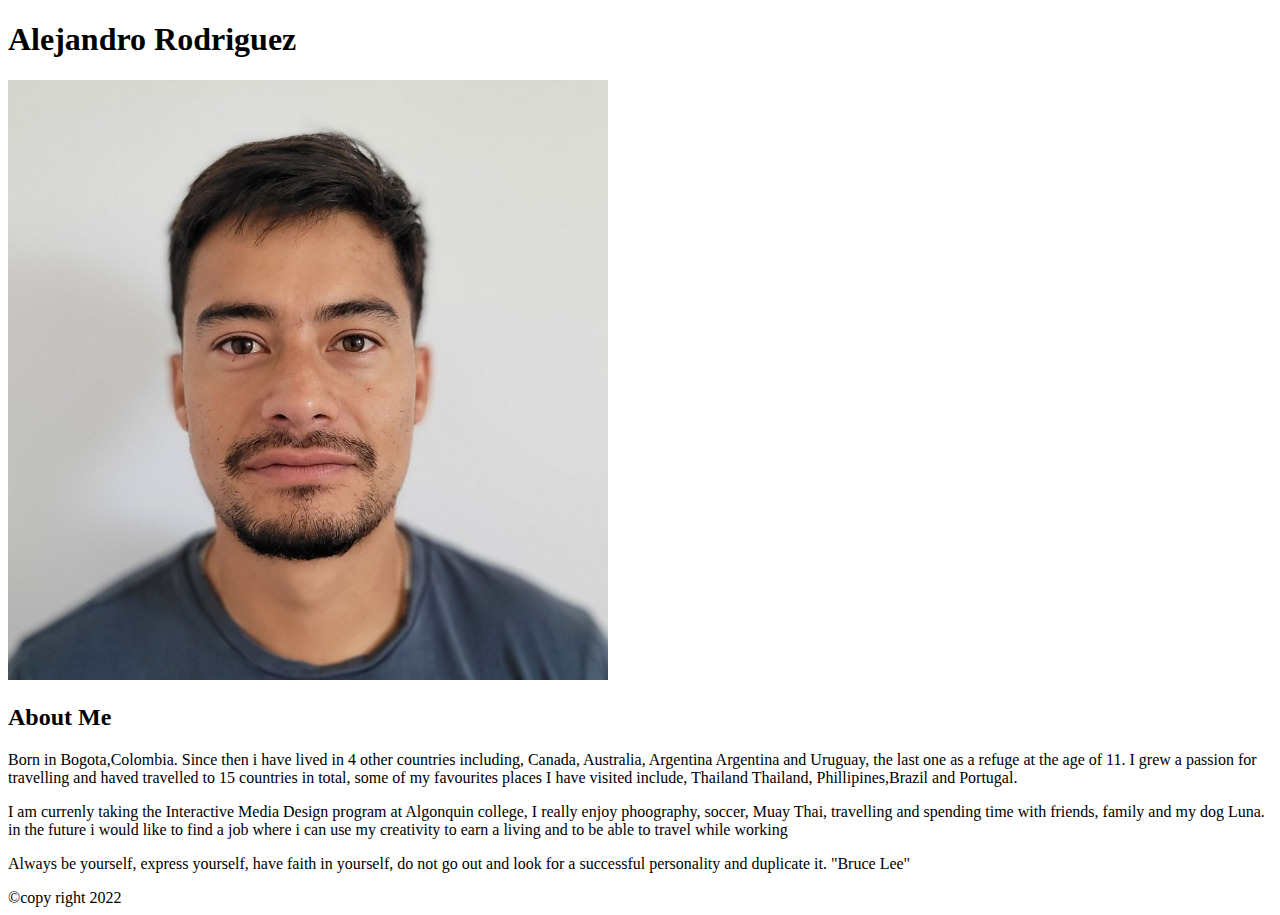
==== index.html @ 85c93ae7 "fixes quote element" ====
<!DOCTYPE html>
<html lang="en">
<head>
    <meta charset="UTF-8">
    <meta http-equiv="X-UA-Compatible" content="IE=edge">
    <meta name="viewport" content="width=device-width, initial-scale=1.0">
    <title>HTML asssigment</title>
</head>
<body>
    <h1>Alejandro Rodriguez</h1>
    <img src="images/student photo1-600_x_600.jfif">
    <article>
        <h2>About Me</h2>
        <p>Born in Bogota,Colombia. Since then i have lived in 4 other countries including, Canada, Australia, Argentina
        Argentina and Uruguay, the last one as a refuge at the age of 11. I grew a passion for travelling 
        and haved travelled to 15 countries in total, some of my favourites places I have visited include, Thailand
        Thailand, Phillipines,Brazil and Portugal. </p>

        <p>I am currenly taking the Interactive Media Design program at Algonquin college, I really enjoy 
            phoography, soccer, Muay Thai, travelling and spending time with friends, family and my dog Luna.
            in the future i would like to find a job where i can use my creativity to earn a living and to be 
            able to travel while working 
         </p>

         <p> Always be yourself, express yourself, have faith in yourself, do not go out and look for a successful
             personality and duplicate it.
            
            "Bruce Lee"</p>
            


    </article>
    <footer>&copy;copy right 2022 </footer>

    


</body>
</html>
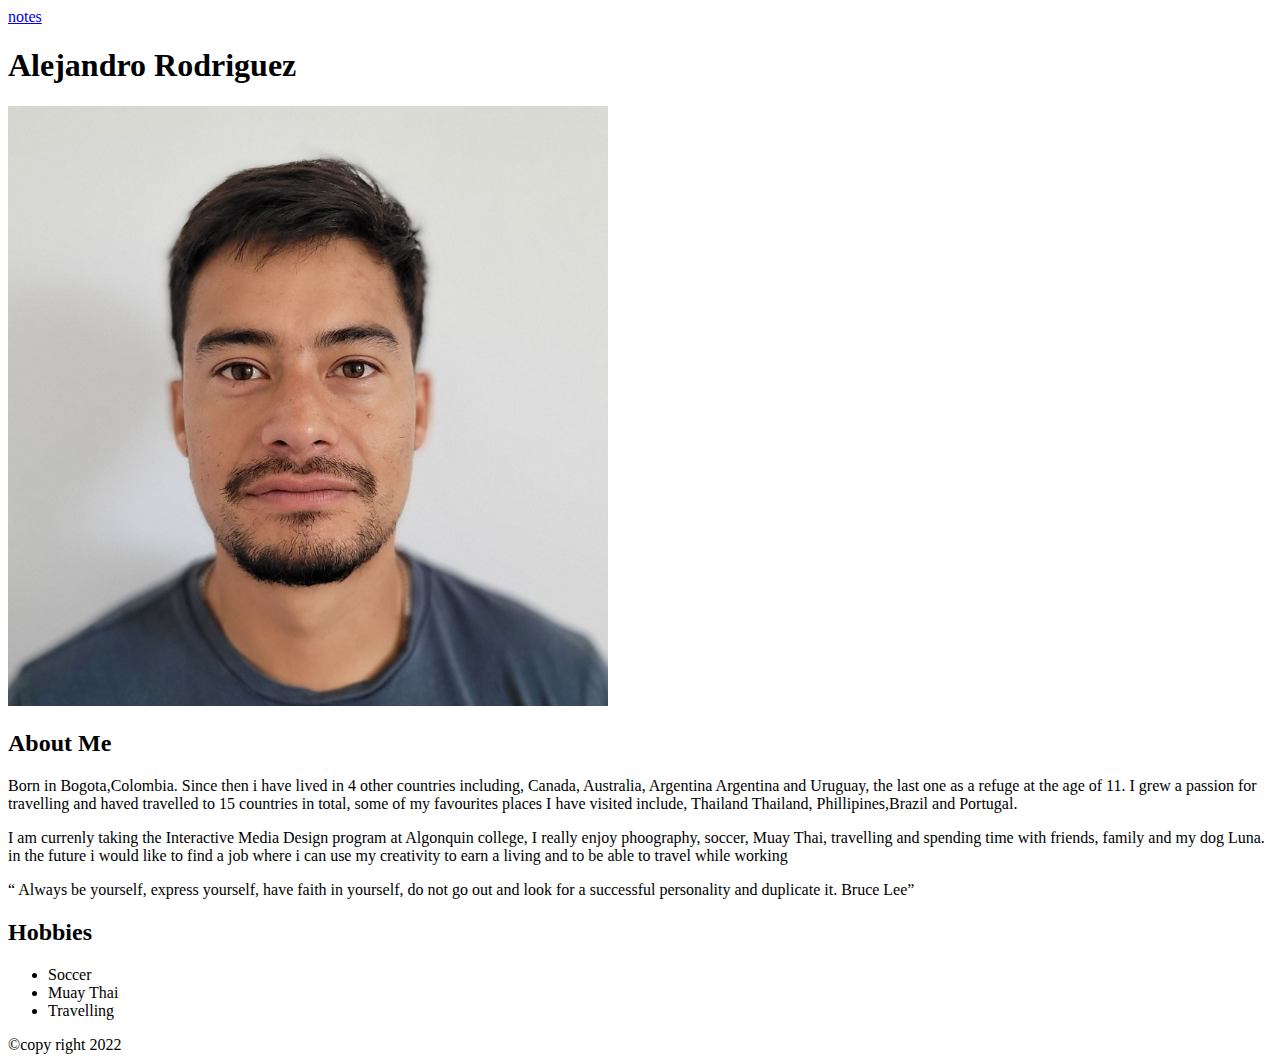
==== commit c75b694f: "adds dl,links HTML pages" ====
--- a/index.html
+++ b/index.html
@@ -7,8 +7,9 @@
     <title>HTML asssigment</title>
 </head>
 <body>
+    <a href="notes.html">notes</a>
     <h1>Alejandro Rodriguez</h1>
-    <img src="images/student photo1-600_x_600.jfif">
+    <img src="images/student photo1-600_x_600.jfif" alt="Alejandro Rodriguez">
     <article>
         <h2>About Me</h2>
         <p>Born in Bogota,Colombia. Since then i have lived in 4 other countries including, Canada, Australia, Argentina
@@ -22,10 +23,18 @@
             able to travel while working 
          </p>
 
-         <p> Always be yourself, express yourself, have faith in yourself, do not go out and look for a successful
+         <q> Always be yourself, express yourself, have faith in yourself, do not go out and look for a successful
              personality and duplicate it.
             
-            "Bruce Lee"</p>
+            Bruce Lee</q>
+
+        <h2>Hobbies</h2>
+
+            <ul> 
+                <li>Soccer</li>
+                <li>Muay Thai</li>
+                <li>Travelling</li>
+            </ul>
             
 
 
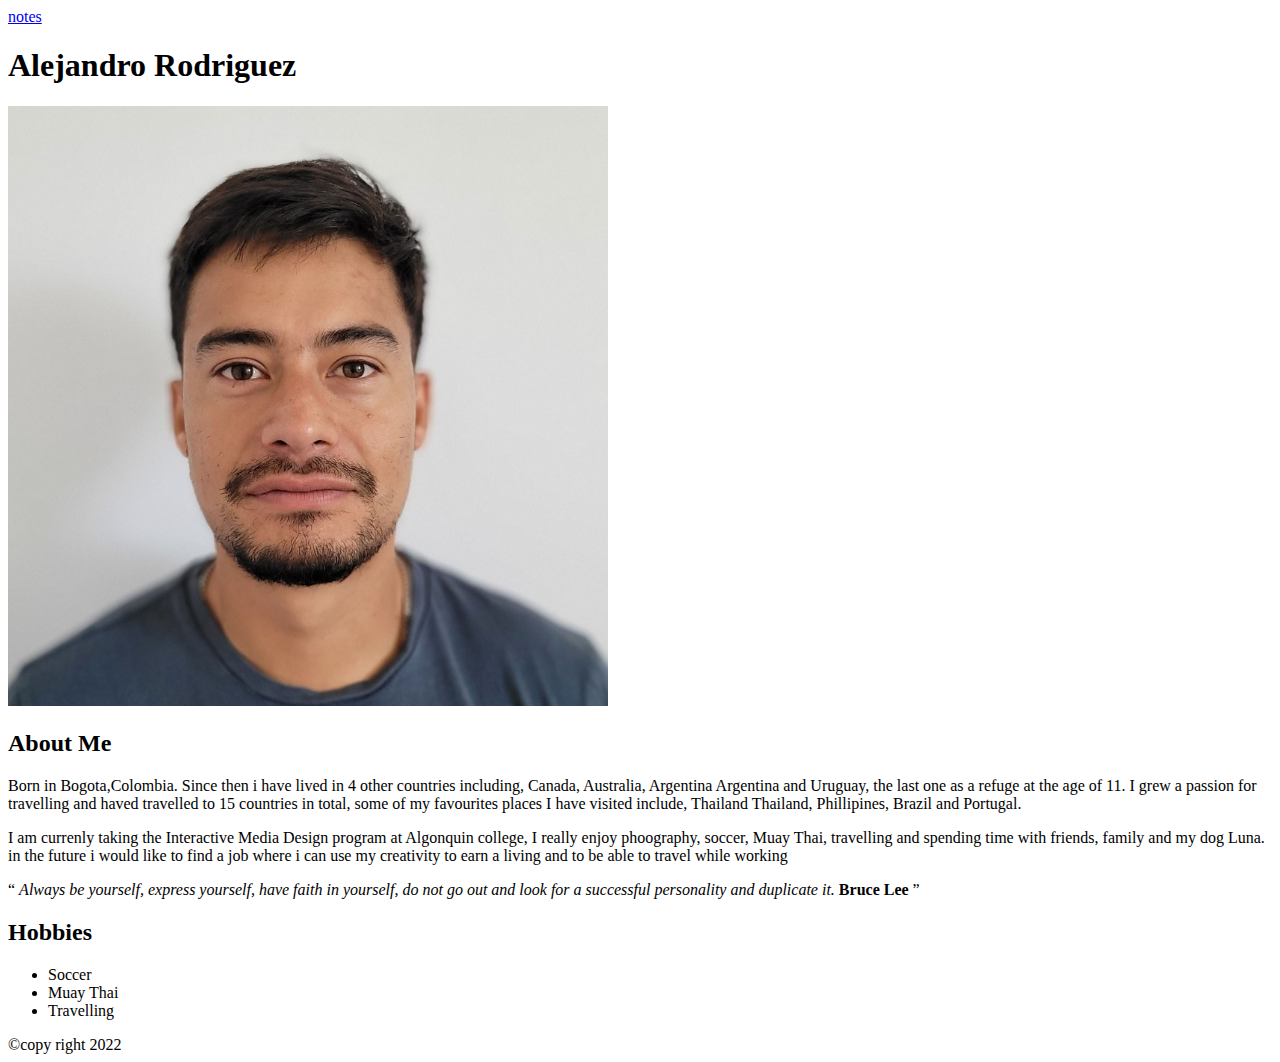
==== commit c14ec71f: "adds strong and em tags" ====
--- a/index.html
+++ b/index.html
@@ -15,7 +15,7 @@
         <p>Born in Bogota,Colombia. Since then i have lived in 4 other countries including, Canada, Australia, Argentina
         Argentina and Uruguay, the last one as a refuge at the age of 11. I grew a passion for travelling 
         and haved travelled to 15 countries in total, some of my favourites places I have visited include, Thailand
-        Thailand, Phillipines,Brazil and Portugal. </p>
+        Thailand, Phillipines, Brazil and Portugal. </p>
 
         <p>I am currenly taking the Interactive Media Design program at Algonquin college, I really enjoy 
             phoography, soccer, Muay Thai, travelling and spending time with friends, family and my dog Luna.
@@ -23,10 +23,10 @@
             able to travel while working 
          </p>
 
-         <q> Always be yourself, express yourself, have faith in yourself, do not go out and look for a successful
-             personality and duplicate it.
+         <q> <em>Always be yourself, express yourself, have faith in yourself, do not go out and look for a successful
+             personality and duplicate it.</em>
             
-            Bruce Lee</q>
+           <strong> Bruce Lee </strong></q>
 
         <h2>Hobbies</h2>
 
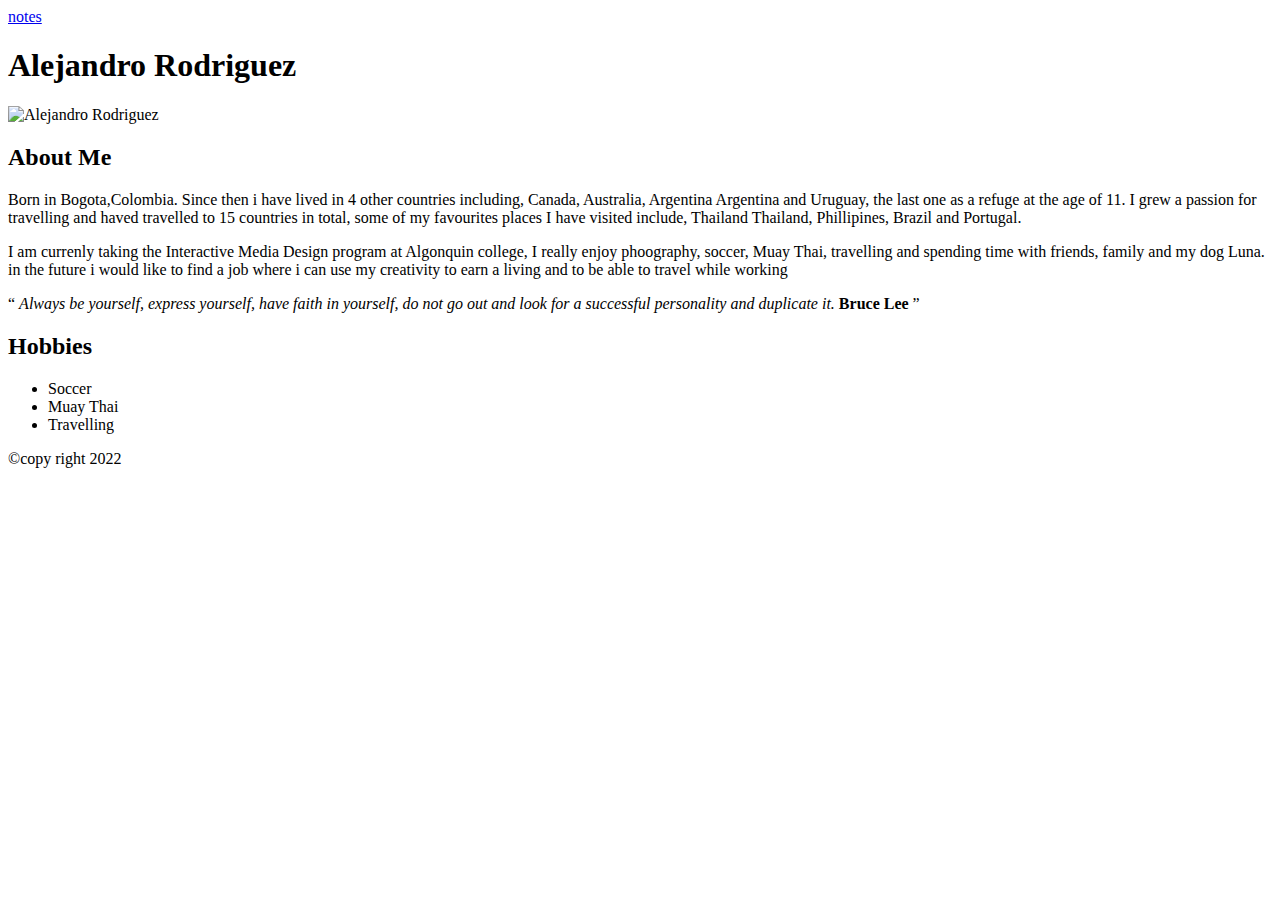
==== commit f709a6fe: "modifications" ====
--- a/index.html
+++ b/index.html
@@ -9,7 +9,7 @@
 <body>
     <a href="notes.html">notes</a>
     <h1>Alejandro Rodriguez</h1>
-    <img src="images/student photo1-600_x_600.jfif" alt="Alejandro Rodriguez">
+    <img src ="images/student photo1-600_x_600.jfif" alt="Alejandro Rodriguez">
     <article>
         <h2>About Me</h2>
         <p>Born in Bogota,Colombia. Since then i have lived in 4 other countries including, Canada, Australia, Argentina
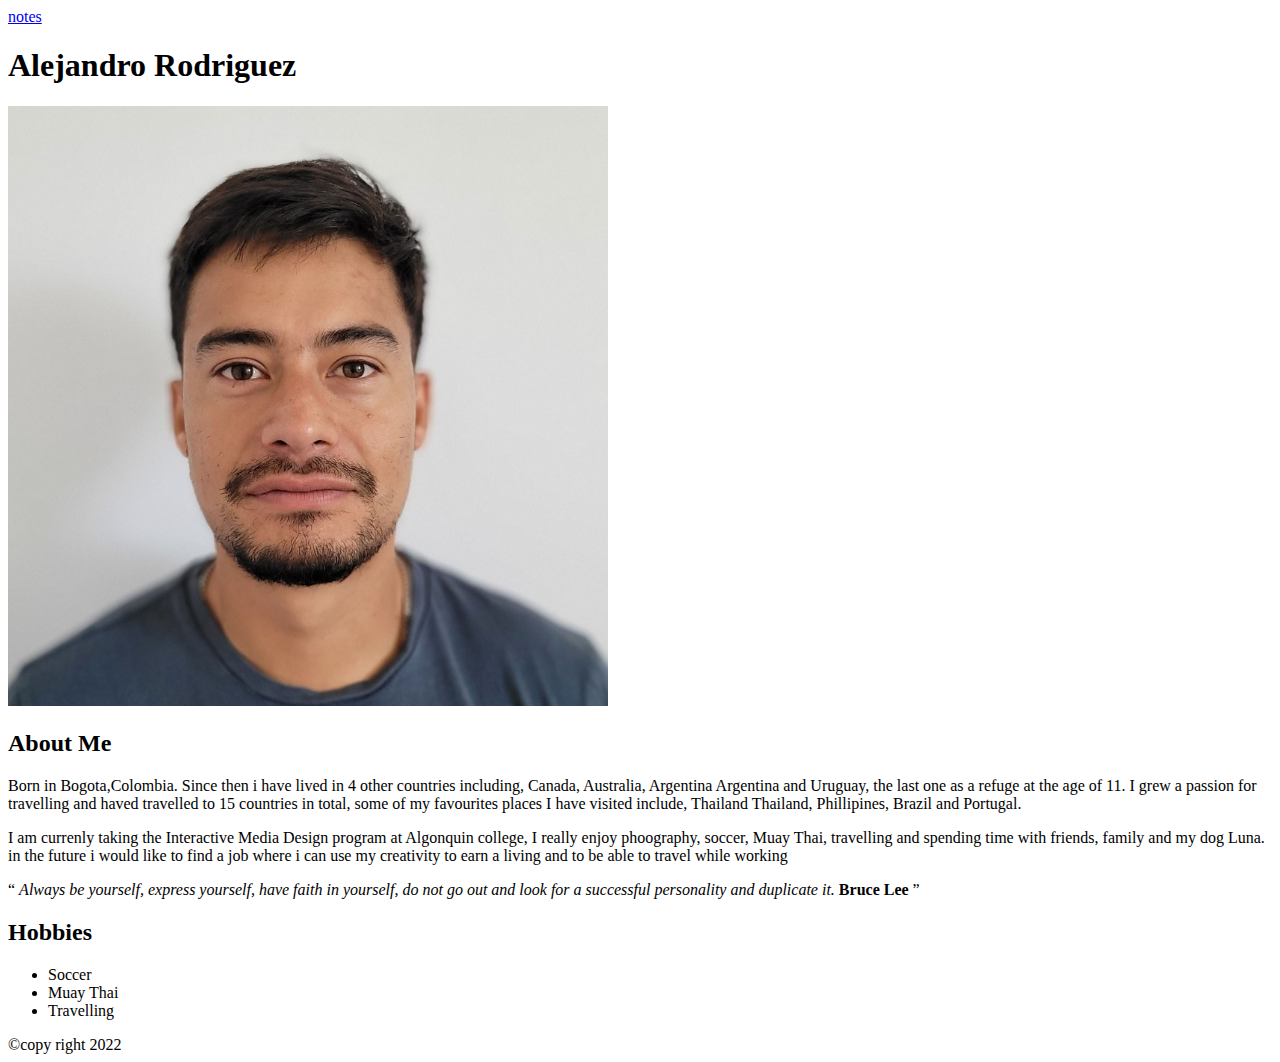
==== commit f8f0d360: "changes on notes adding semicolon" ====
--- a/index.html
+++ b/index.html
@@ -9,7 +9,7 @@
 <body>
     <a href="notes.html">notes</a>
     <h1>Alejandro Rodriguez</h1>
-    <img src ="images/student photo1-600_x_600.jfif" alt="Alejandro Rodriguez">
+    <img src ="images/alejandrorodriguez.jfif" alt="Alejandro Rodriguez">
     <article>
         <h2>About Me</h2>
         <p>Born in Bogota,Colombia. Since then i have lived in 4 other countries including, Canada, Australia, Argentina
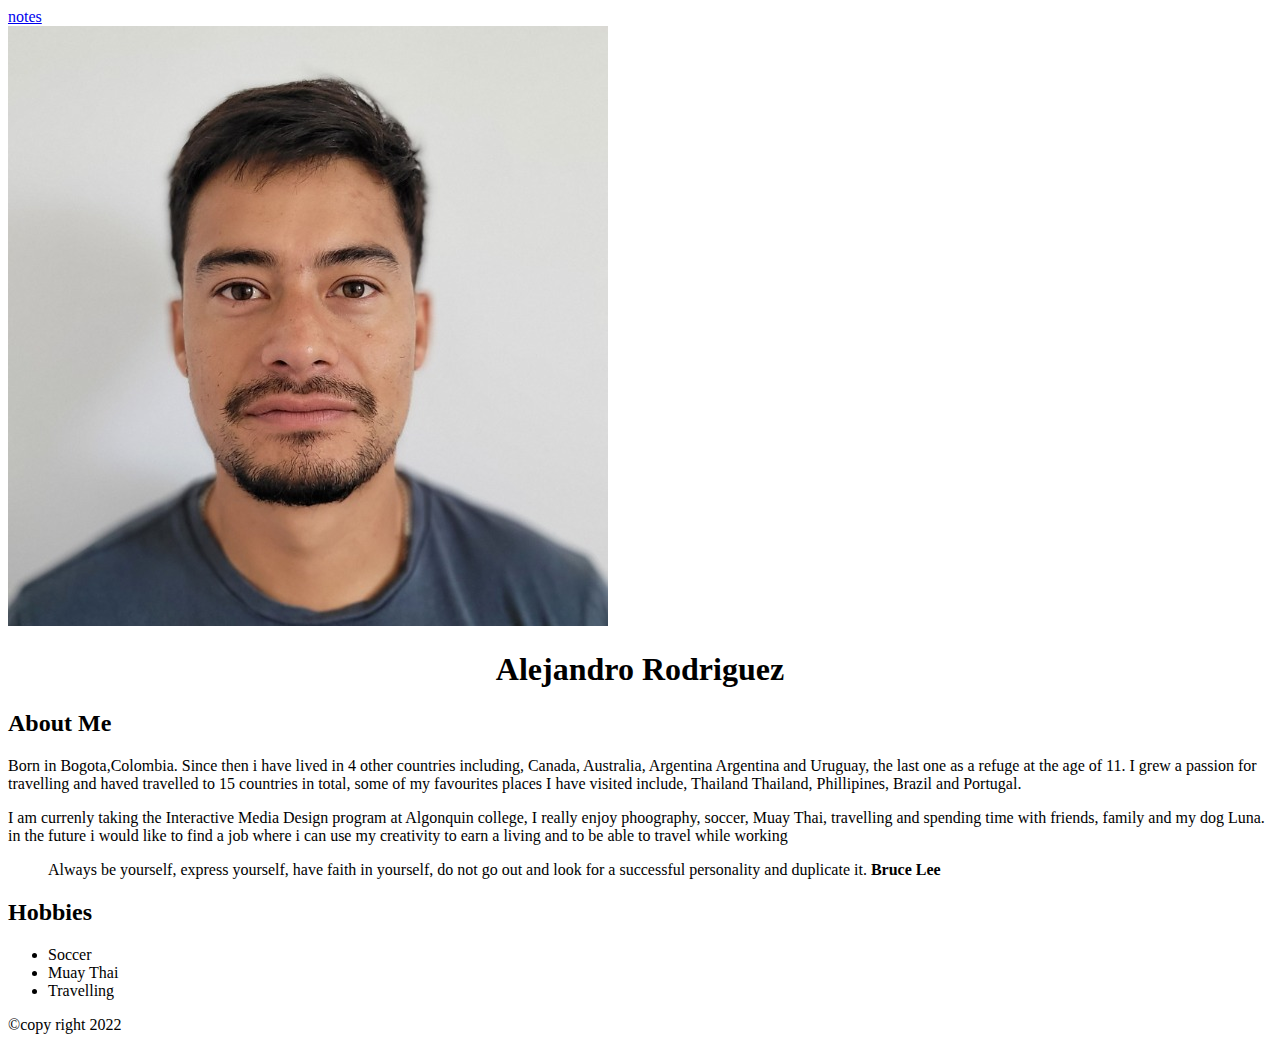
==== commit e4d31658: "adding css folder" ====
--- a/index.html
+++ b/index.html
@@ -4,12 +4,16 @@
     <meta charset="UTF-8">
     <meta http-equiv="X-UA-Compatible" content="IE=edge">
     <meta name="viewport" content="width=device-width, initial-scale=1.0">
-    <title>HTML asssigment</title>
+    <link rel="stylesheet" href="css/main.css">
+    <title>Alejandro Rodriguez</title>
 </head>
 <body>
+    
     <a href="notes.html">notes</a>
+    <br>
+    <img src ="images/alejandrorodriguez.jfif" alt="Alejandro Rodriguez"> 
     <h1>Alejandro Rodriguez</h1>
-    <img src ="images/alejandrorodriguez.jfif" alt="Alejandro Rodriguez">
+    
     <article>
         <h2>About Me</h2>
         <p>Born in Bogota,Colombia. Since then i have lived in 4 other countries including, Canada, Australia, Argentina
@@ -23,10 +27,14 @@
             able to travel while working 
          </p>
 
-         <q> <em>Always be yourself, express yourself, have faith in yourself, do not go out and look for a successful
-             personality and duplicate it.</em>
+         <blockquote cite="https://www.goodreads.com/author/quotes/32579.Bruce_Lee">
+        Always be yourself, express yourself, have faith in yourself, do not go out and look for a successful
+        personality and duplicate it.<strong> 
+        Bruce Lee </strong></q>
+            </blockquote>
+         
             
-           <strong> Bruce Lee </strong></q>
+           
 
         <h2>Hobbies</h2>
 
--- a/css/main.css
+++ b/css/main.css
@@ -0,0 +1,3 @@
+
+        h1 {text-align: center;}
+        </style>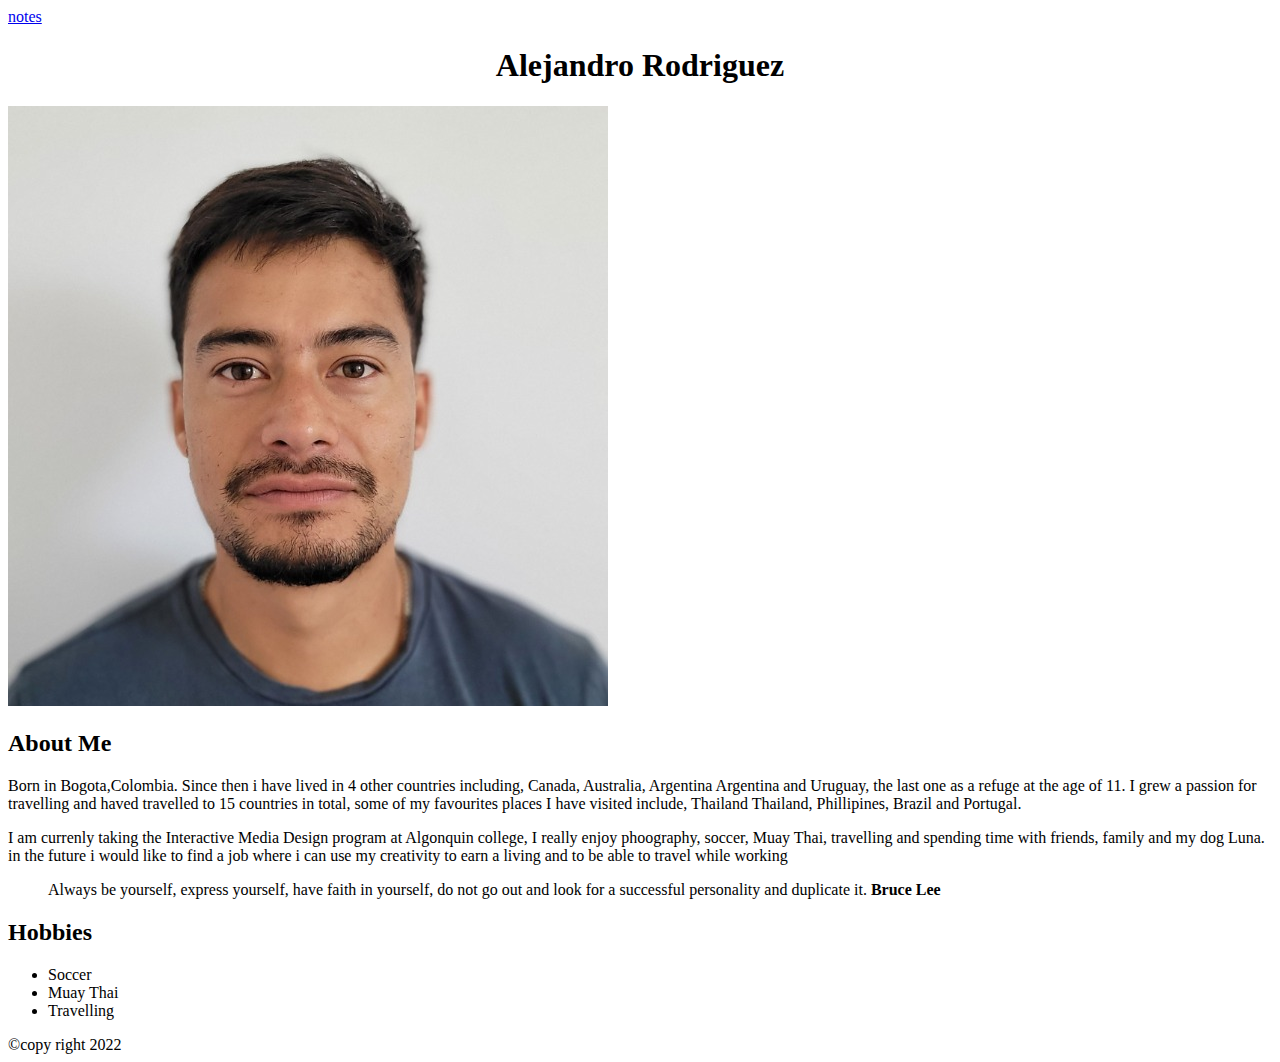
==== commit ccc5e915: "h1 position" ====
--- a/index.html
+++ b/index.html
@@ -11,9 +11,9 @@
     
     <a href="notes.html">notes</a>
     <br>
+    
+    <h1>Alejandro Rodriguez</h1>
     <img src ="images/alejandrorodriguez.jfif" alt="Alejandro Rodriguez"> 
-    <h1>Alejandro Rodriguez</h1>
-    
     <article>
         <h2>About Me</h2>
         <p>Born in Bogota,Colombia. Since then i have lived in 4 other countries including, Canada, Australia, Argentina
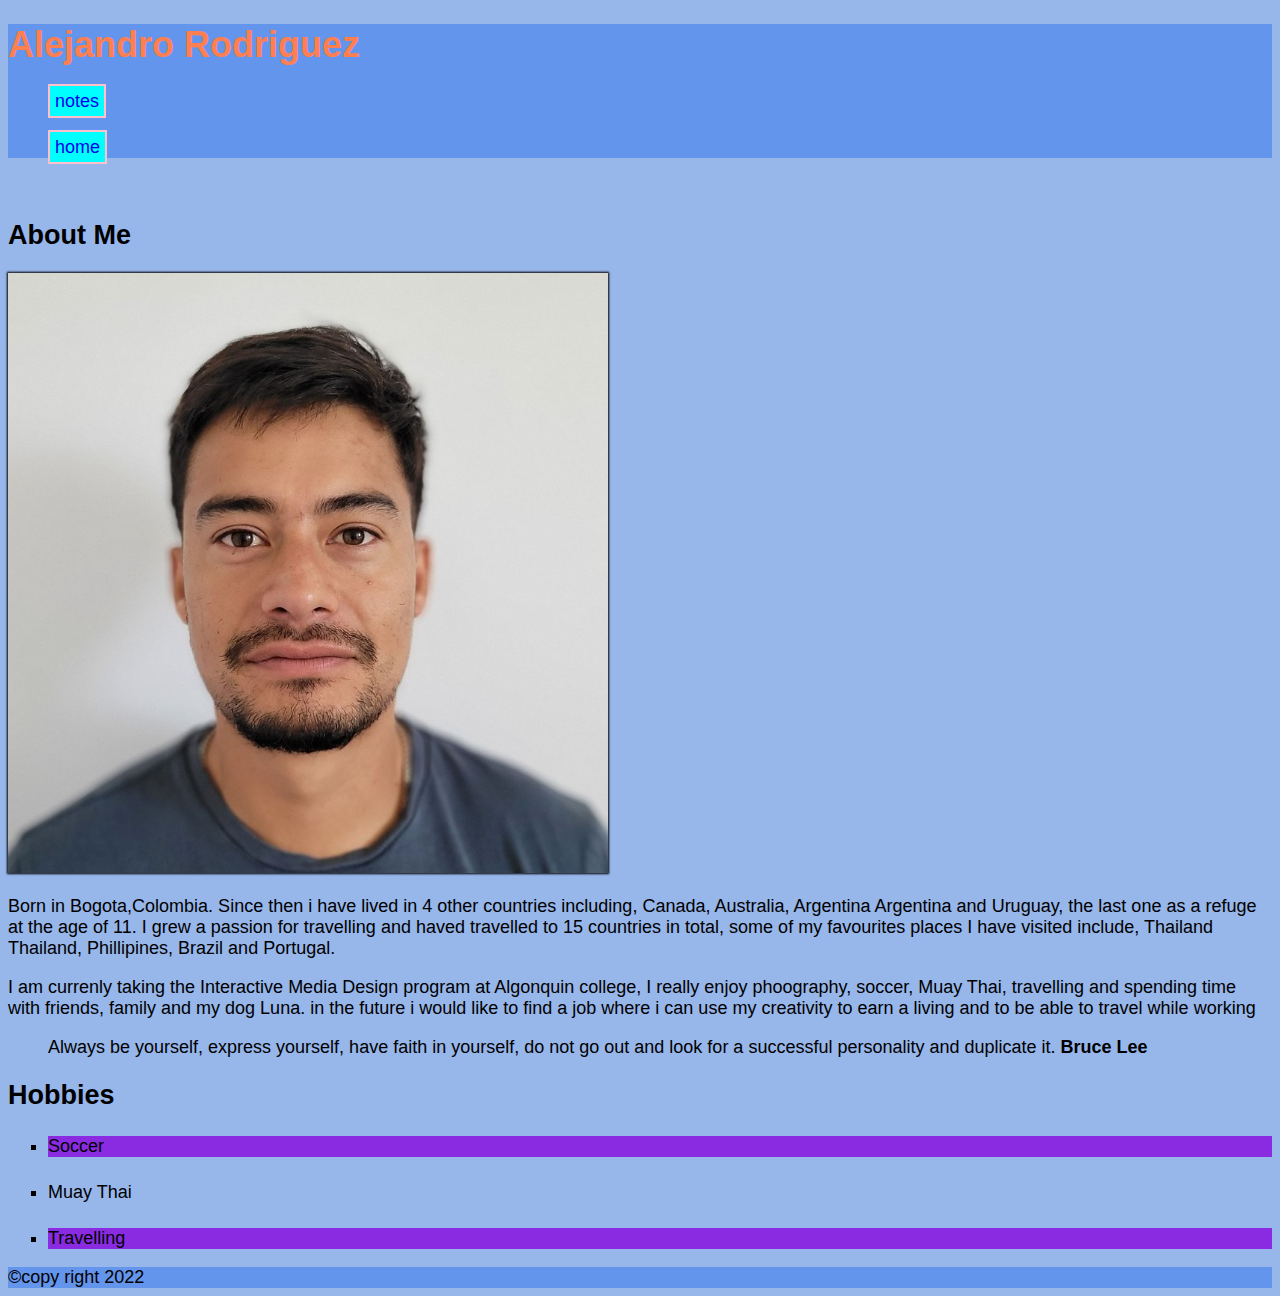
==== commit c213ff64: "adds basic css styles" ====
--- a/index.html
+++ b/index.html
@@ -4,18 +4,29 @@
     <meta charset="UTF-8">
     <meta http-equiv="X-UA-Compatible" content="IE=edge">
     <meta name="viewport" content="width=device-width, initial-scale=1.0">
-    <link rel="stylesheet" href="css/main.css">
+    
     <title>Alejandro Rodriguez</title>
+    <link href="css/main.css" rel="stylesheet">
 </head>
 <body>
+    <header>
+      <h1 class="site-title">Alejandro Rodriguez</h1>
+      <nav>
+    <ul>
+        <li><a href="notes.html">notes</a></li>
+        <li><a href="index.html">home</a></li>
+
+    </ul>
+   </nav>   
+    </header>
+   
     
-    <a href="notes.html">notes</a>
     <br>
+        <h2>About Me</h2>
+   
+    <img id="my-image" src="images/alejandrorodriguez.jfif" alt="Alejandro Rodriguez"> 
+    <article>
     
-    <h1>Alejandro Rodriguez</h1>
-    <img src ="images/alejandrorodriguez.jfif" alt="Alejandro Rodriguez"> 
-    <article>
-        <h2>About Me</h2>
         <p>Born in Bogota,Colombia. Since then i have lived in 4 other countries including, Canada, Australia, Argentina
         Argentina and Uruguay, the last one as a refuge at the age of 11. I grew a passion for travelling 
         and haved travelled to 15 countries in total, some of my favourites places I have visited include, Thailand
@@ -38,7 +49,7 @@
 
         <h2>Hobbies</h2>
 
-            <ul> 
+            <ul class="hobbies"> 
                 <li>Soccer</li>
                 <li>Muay Thai</li>
                 <li>Travelling</li>
--- a/css/main.css
+++ b/css/main.css
@@ -1,3 +1,42 @@
+/* My awesome CSS*/
 
-        h1 {text-align: center;}
-        </style>+body {
+    background-color: rgb(151, 182, 234);
+    font-family: Verdana, Geneva, Tahoma, sans-serif;
+    font-size: 18px;
+}
+header, footer{
+    background-color: cornflowerblue;
+}
+.site-title {color: coral;}
+#my-image{
+    box-shadow:0 0 2px 1px black;}
+
+.hobbies li {
+        list-style-type: square;
+    }
+.hobbies li:nth-child(odd) {
+    background: blueviolet;
+  }
+  
+ul {
+    list-style-type: none;
+
+}
+li {
+    margin-top: 25px;
+}
+
+li a {
+    text-decoration: none;
+    border: 2px solid pink;
+    padding: 5px;
+    background-color: aqua;
+}   
+
+li a:hover {
+    background-color: greenyellow;
+}
+li a:focus {
+    color: red;
+}